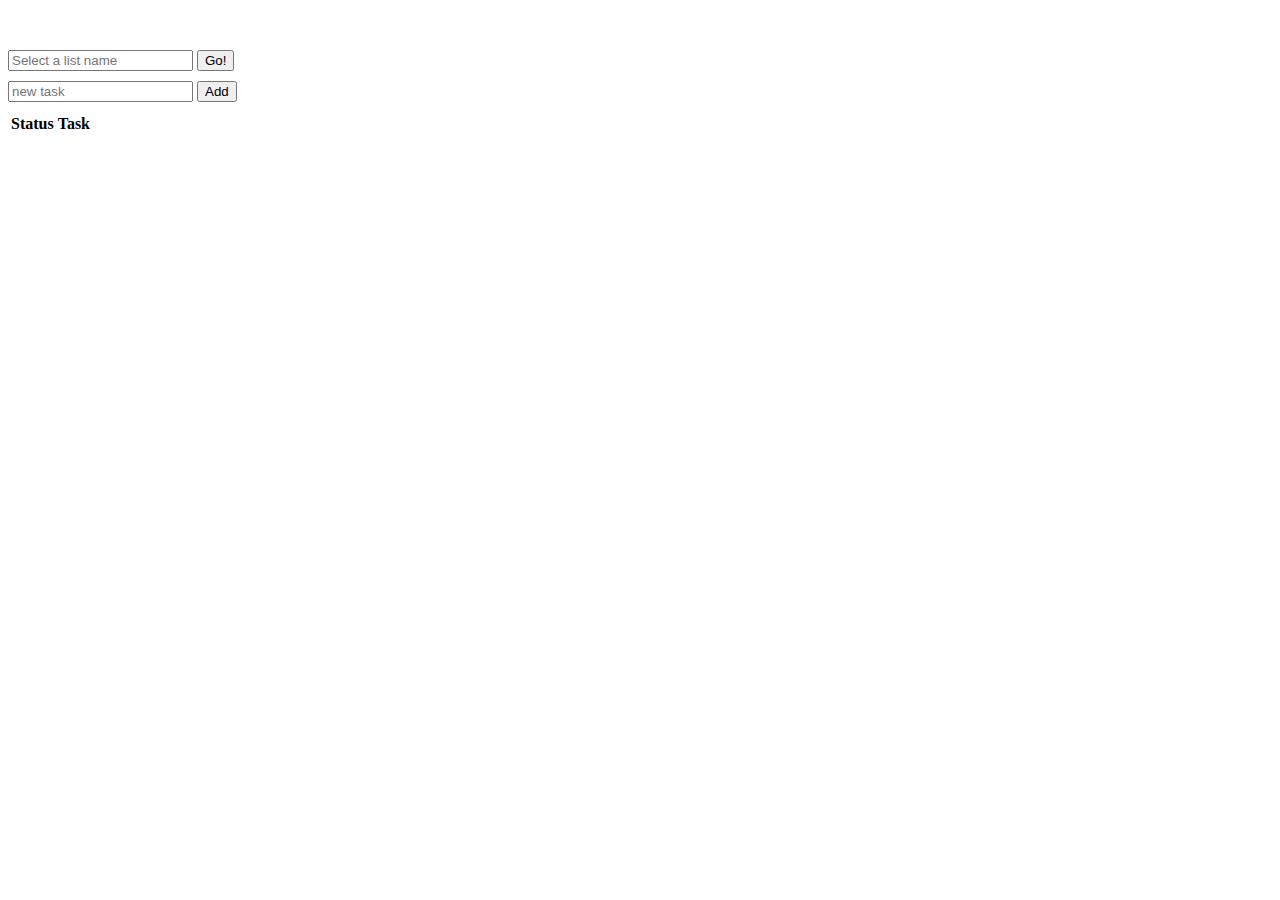
==== todo/index.html @ c54ecc9e "init commit for jquery todo list" ====
<!DOCTYPE html>
<html>
	<head>
		<title>TODO List</title>
		<link rel="stylesheet" href="./asset/css/style.css">
		<link rel="stylesheet" href="https://maxcdn.bootstrapcdn.com/bootstrap/3.3.6/css/bootstrap.min.css" integrity="sha384-1q8mTJOASx8j1Au+a5WDVnPi2lkFfwwEAa8hDDdjZlpLegxhjVME1fgjWPGmkzs7" crossorigin="anonymous">
		<script src="https://code.jquery.com/jquery-2.2.3.min.js" integrity="sha256-a23g1Nt4dtEYOj7bR+vTu7+T8VP13humZFBJNIYoEJo=" crossorigin="anonymous"></script>
		<script src="https://maxcdn.bootstrapcdn.com/bootstrap/3.3.6/js/bootstrap.min.js" integrity="sha384-0mSbJDEHialfmuBBQP6A4Qrprq5OVfW37PRR3j5ELqxss1yVqOtnepnHVP9aJ7xS" crossorigin="anonymous"></script>
	</head>
	<body>
		<div id="wrapper" class="container">
			<div class="row">
				<div id="listNameWrap" class="col-md-6 col-md-offset-3">
					<div class="input-group">
						<input id="listName" type="text" class="form-control" placeholder="Select a list name">
						<span class="input-group-btn">
							<button id="btn-setList" class="btn btn-default" type="button">Go!</button>
						</span>
					</div><!-- /input-group -->
				</div>
			</div>
			<div class="row">
				<div id="inputWrap" class="col-md-6 col-md-offset-3">
					<div class="input-group">
						<input id="newTask" type="text" class="form-control" placeholder="new task">
						<span class="input-group-btn">
							<button id="btn-add" class="btn btn-default" type="button">Add</button>
						</span>
					</div><!-- /input-group -->
				</div>
			</div>
			<div class="row">
				<div class="col-md-6 col-md-offset-3">
					<table id="todoList" class="table table-hover">
						<thead>
							<tr><th>Status</th><th>Task</th></tr>
						</thead>
						<tbody>
							<!-- <tr>
								<td class="taskStatus"><button type="button" class="btn btn-default">Done</button></td>
								<td>need to sleep</td>
							</tr> -->
						</tbody>
					</table>
				</div>
			</div>
		</div>

		<script src="./asset/js/listName.js"></script>
		<script src="./asset/js/inputBar.js"></script>
		<script src="./asset/js/todoList.js"></script>
		<script>
			$(document).ready(function() {
				listName.init();
				inputBar.init();
				todoList.init();
			});
		</script>
	</body>
</html>
---- todo/asset/css/style.css ----
.row {
	margin-bottom: 10px;
}
#wrapper {
	margin-top: 50px;
}
#todoList th, 
#todoList td {
	text-align: center;
}
#todoList .taskStatus {
	width: 50px;
}
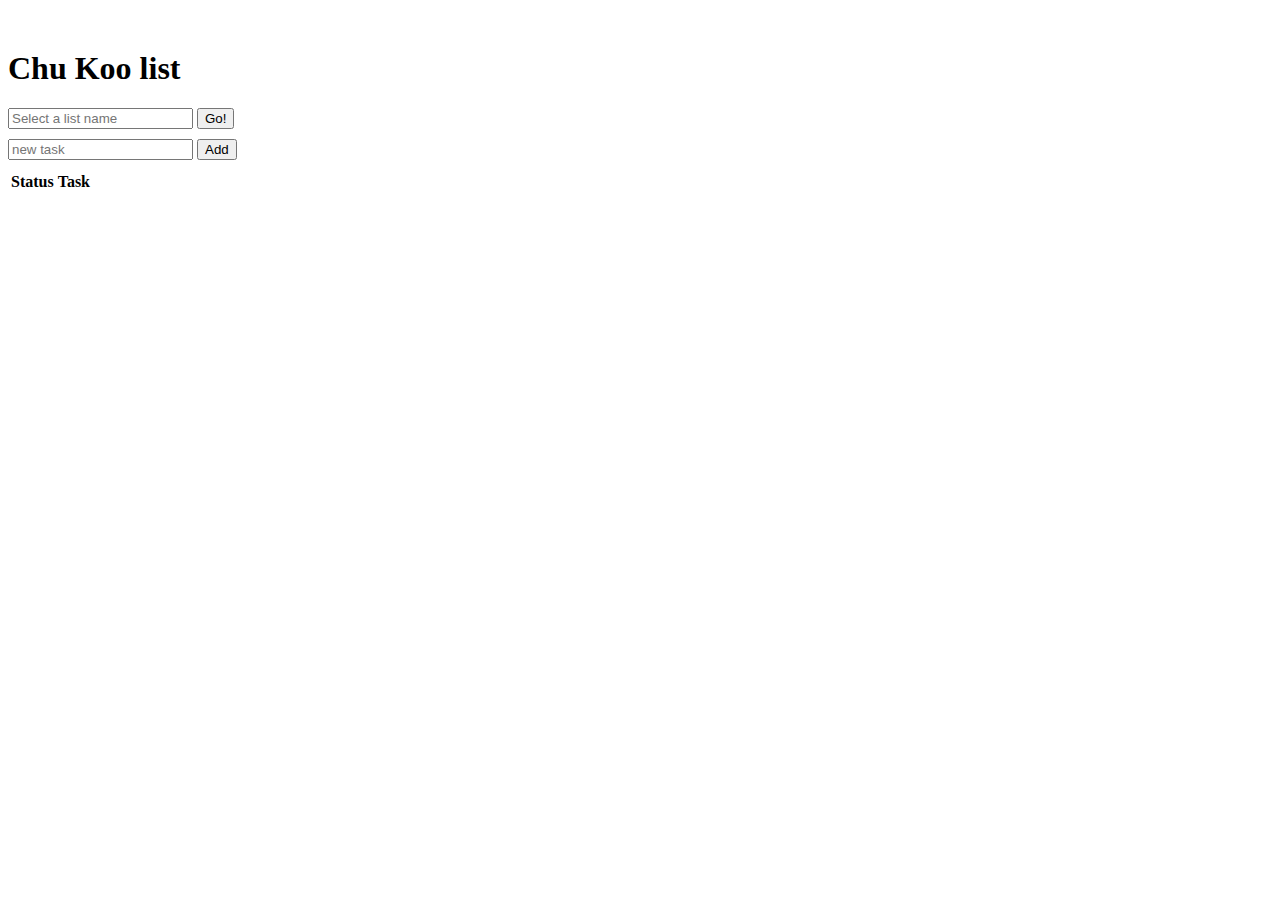
==== commit b3067777: "now you can change item status" ====
--- a/todo/index.html
+++ b/todo/index.html
@@ -1,7 +1,8 @@
 <!DOCTYPE html>
 <html>
 	<head>
-		<title>TODO List</title>
+		<title>Chu Koo List</title>
+		<meta charset="utf8" />
 		<link rel="stylesheet" href="./asset/css/style.css">
 		<link rel="stylesheet" href="https://maxcdn.bootstrapcdn.com/bootstrap/3.3.6/css/bootstrap.min.css" integrity="sha384-1q8mTJOASx8j1Au+a5WDVnPi2lkFfwwEAa8hDDdjZlpLegxhjVME1fgjWPGmkzs7" crossorigin="anonymous">
 		<script src="https://code.jquery.com/jquery-2.2.3.min.js" integrity="sha256-a23g1Nt4dtEYOj7bR+vTu7+T8VP13humZFBJNIYoEJo=" crossorigin="anonymous"></script>
@@ -9,6 +10,9 @@
 	</head>
 	<body>
 		<div id="wrapper" class="container">
+			<div class="jumbotron">
+				<h1 class="text-center">Chu Koo list</h1>
+			</div>
 			<div class="row">
 				<div id="listNameWrap" class="col-md-6 col-md-offset-3">
 					<div class="input-group">
@@ -36,9 +40,14 @@
 							<tr><th>Status</th><th>Task</th></tr>
 						</thead>
 						<tbody>
-							<!-- <tr>
-								<td class="taskStatus"><button type="button" class="btn btn-default">Done</button></td>
-								<td>need to sleep</td>
+							<!-- <tr class="tasks">
+								<td class="taskStatus">
+									<button type="button" class="btn btn-default btn-status">Done</button>
+								</td>
+								<td class="taskName">
+									need to sleep
+									<span class="glyphicon glyphicon-remove btn-del pull-right" aria-hidden="true"></span>
+								</td>
 							</tr> -->
 						</tbody>
 					</table>
--- a/todo/asset/css/style.css
+++ b/todo/asset/css/style.css
@@ -10,4 +10,12 @@
 }
 #todoList .taskStatus {
 	width: 50px;
+}
+#todoList .btn-del {
+	color: red;
+	cursor: pointer;
+	display: none;
+}
+#todoList .tasks:hover .btn-del {
+	display: initial;
 }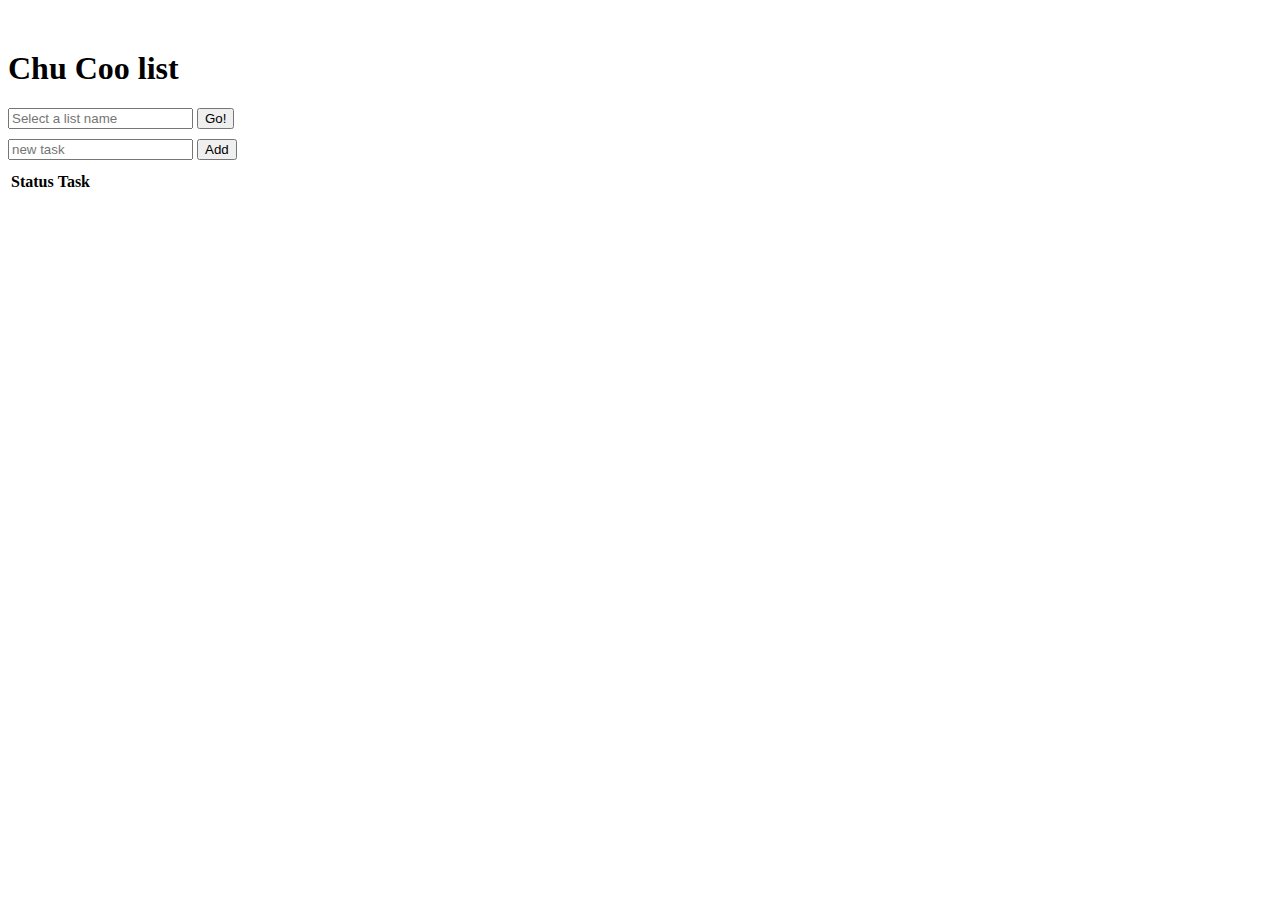
==== commit 3f79cf51: "change product name" ====
--- a/todo/index.html
+++ b/todo/index.html
@@ -1,7 +1,7 @@
 <!DOCTYPE html>
 <html>
 	<head>
-		<title>Chu Koo List</title>
+		<title>Chu Coo List</title>
 		<meta charset="utf8" />
 		<link rel="stylesheet" href="./asset/css/style.css">
 		<link rel="stylesheet" href="https://maxcdn.bootstrapcdn.com/bootstrap/3.3.6/css/bootstrap.min.css" integrity="sha384-1q8mTJOASx8j1Au+a5WDVnPi2lkFfwwEAa8hDDdjZlpLegxhjVME1fgjWPGmkzs7" crossorigin="anonymous">
@@ -11,7 +11,7 @@
 	<body>
 		<div id="wrapper" class="container">
 			<div class="jumbotron">
-				<h1 class="text-center">Chu Koo list</h1>
+				<h1 class="text-center">Chu Coo list</h1>
 			</div>
 			<div class="row">
 				<div id="listNameWrap" class="col-md-6 col-md-offset-3">
